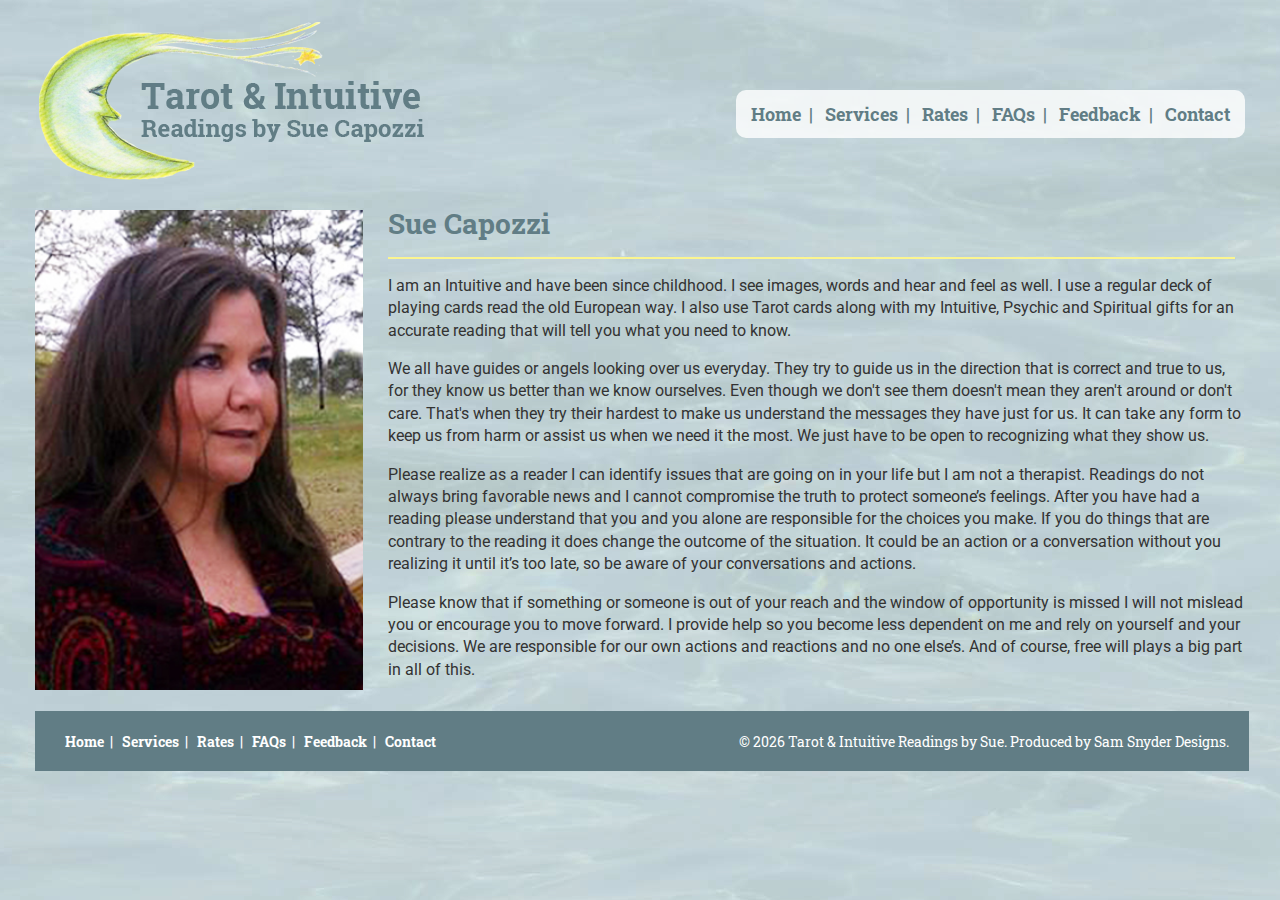
==== index.html @ fea1ccfa "initializing repo in github" ====
<!DOCTYPE html>
<html>
<head>
	<title>Tarot &amp; Intuitive Readings by Sue Capozzi</title>
    <meta name="robots" content="index, follow">
    <meta http-equiv="Content-Type" content="text/html; charset=UTF-8">
    <meta name="description" content="Sue Capozzi is an intuitive and has been since childhood. Her services include the folowing types of readings: Tarot Card, Intuitive, Psychic, Spiritual and dream interpretations.">
    <link rel="stylesheet" type="text/css" href="layout.css" />
    <link href='http://fonts.googleapis.com/css?family=Roboto+Slab:400,700|Roboto:400,400italic,700' rel='stylesheet' type='text/css'>
    <link rel="SHORTCUT ICON" type="image/vnd.microsoft.icon" href="image/favicon.ico">
    <link rel="SHORTCUT ICON" type="image/gif" href="image/favicon.gif">
    <script>
	  (function(i,s,o,g,r,a,m){i['GoogleAnalyticsObject']=r;i[r]=i[r]||function(){
	  (i[r].q=i[r].q||[]).push(arguments)},i[r].l=1*new Date();a=s.createElement(o),
	  m=s.getElementsByTagName(o)[0];a.async=1;a.src=g;m.parentNode.insertBefore(a,m)
	  })(window,document,'script','//www.google-analytics.com/analytics.js','ga');
	  ga('create', 'UA-39888632-2', 'auto');
	  ga('send', 'pageview');
	</script>
</head>

<body>
	<div id="container">
    	<div id="header">
        	<img src="image/logo.png" />
        	<ul>
            	<li><a href="index.html">Home</a></li>&nbsp;&nbsp;|&nbsp;&nbsp;
                <li><a href="services.html">Services</a></li>&nbsp;&nbsp;|&nbsp;&nbsp;
                <li><a href="rates.html">Rates</a></li>&nbsp;&nbsp;|&nbsp;&nbsp;
                <li><a href="faqs.html">FAQs</a></li>&nbsp;&nbsp;|&nbsp;&nbsp;
                <li><a href="feedback.html">Feedback</a></li>&nbsp;&nbsp;|&nbsp;&nbsp;
                <li><a href="contact.html">Contact</a></li>
            </ul>
        </div>
        
        <div id="content">
    		<img src="image/image-sue.jpg" class="sue" />
            	<div>
                    <h1>Sue Capozzi</h1>
                    <hr style="width:70%;" align="left">
                    <p>I am an Intuitive and have been since childhood. I see images, words and hear and feel as well. I use a regular deck of playing cards read the old European way. I also use Tarot cards along with my Intuitive, Psychic and Spiritual gifts for an accurate reading that will tell you what you need to know.</p>
        
                    <p>We all have guides or angels looking over us everyday. They try to guide us in the direction that is correct and true to us, for they know us better than we know ourselves. Even though we don't see them doesn't mean they aren't around or don't care. That's when they try their hardest to make us understand the messages they have just for us. It can take any form to keep us from harm or assist us when we need it the most. We just have to be open to recognizing what they show us. </p>  

                    <p>Please realize as a reader I can identify issues that are going on in your life but I am not a therapist. Readings do not always bring favorable news and I cannot compromise the truth to protect someone’s feelings.
After you have had a reading please understand that you and you alone are responsible for the choices you make. If you do things that are contrary to the reading it does change the outcome of the situation. It could be an action or a conversation without you realizing it until it’s too late, so be aware of your conversations and actions.</p>
<p>
Please know that if something or someone is out of your reach and the window of opportunity is missed I will not mislead you or encourage you to move forward. I provide help so you become less dependent on me and rely on yourself and your decisions.
We are responsible for our own actions and reactions and no one else’s. And of course, free will plays a big part in all of this.</p>
                </div>
    	</div>
          
        <div id="footer">
            <ul>
                <li><a href="index.html">Home</a></li>&nbsp;&nbsp;|&nbsp;&nbsp;
                <li><a href="services.html">Services</a></li>&nbsp;&nbsp;|&nbsp;&nbsp;
                <li><a href="rates.html">Rates</a></li>&nbsp;&nbsp;|&nbsp;&nbsp;
                <li><a href="faqs.html">FAQs</a></li>&nbsp;&nbsp;|&nbsp;&nbsp;
                <li><a href="feedback.html">Feedback</a></li>&nbsp;&nbsp;|&nbsp;&nbsp;
                <li><a href="contact.html">Contact</a></li>
           </ul>
            
           <p>&copy; <script>document.write(new Date().getFullYear())</script> Tarot &amp; Intuitive Readings by Sue. Produced by <a href="http://www.samsnyderdesigns.com" target="_blank">Sam Snyder Designs.</a></p>
    	</div>
            
    </div>
    
		



</body>
</html>
---- layout.css ----
@charset "UTF-8";
/* CSS Document */

body {
	background: url("image/water-background.jpg") top center repeat;
	margin: 0;
	padding: 0;
	font: normal normal 16px/140% 'Roboto', sans-serif;
	color: #333;
}

h1 {
	font: bold normal 28px/100% 'Roboto Slab', serif;
	color: #617D85;
}

h2 {
	font: normal normal 20px/100% 'Roboto Slab', serif;
	color: #FFFFFF;
}

h3 {
	font: bold normal 16px/50% 'Roboto Slab', serif;
	color: #617D85;
}

td.half { 
	width: 50%: 
}

hr {
	width: 100%;
	height: 2px;
	background-color: #fbf590;
	border: none;
	margin-left: 0;
}

a {
	color: #617D85;
	text-decoration: none;
}

	a:hover {
		text-decoration: underline;
	}

#container {
	width: 1210px;
	padding: 20px;
	margin: 0px auto;
}

	#header {
		margin-bottom: 30px; 
		height: 160px;
	}

		#header img {
			float: left;
		}
	
		#header ul {
			float: right;
			background-color: rgba(255,255,255,0.8);
			border-radius: 10px;
			padding: 15px;
			font: bold normal 18px/100% 'Roboto Slab', serif;
			margin-top: 70px;
			color: #617D85;
		}
		
		#header ul li {
			display: inline-block;
		}
		
			#header ul li a {
				color: #617D85;
				text-decoration: none;
			}
			
			#header ul li a:hover {
				text-decoration: underline;	
			}
	
	#content {
		clear: both;
	}
	
		img.sue {
			float: left;
			margin: 0px 25px 20px 0px;
			width: 328px;
		}
		
		img.services {
			float: left;
			margin: 15px 32px 10px 0px;
			height: 270px;
		}
	
	.feedback {
		float: left;
		width: 46%;
		margin: 0px 40px 5px 0px;
		display: inline-block;
	}
	
		p.feed {
			font-style: italic;
			color: #FFFFFF;
		}
	
	#clearfix {
		clear: both;
	}
	
	#contact {
		float: right;
		width: 400px;
		background-color: rgba(255,255,255,0.7);
		padding: 10px 30px;
		margin: 15px 0px 30px;
	}
	
	
#footer {
	background-color: #617D85;
	width: 97%;
	padding: 10px 20px 50px 20px;
	clear: both;
	margin-top: 30px;
}

	#footer ul {
			float: left;
			font: bold normal 14px/100% 'Roboto Slab', serif;
			color: white;
			margin-left: -30px;
		}
		
		#footer ul li {
			display: inline-block;
		}
		
			#footer ul li a,
			#footer a {
				color: white;
				text-decoration: none;
			}
			
			#footer ul li a:hover,
			#footer a:hover {
				text-decoration: underline;	
			}
			
	#footer p {
		float: right;
		font: normal normal 14px/100% 'Roboto Slab', serif;
		color: white;
	}
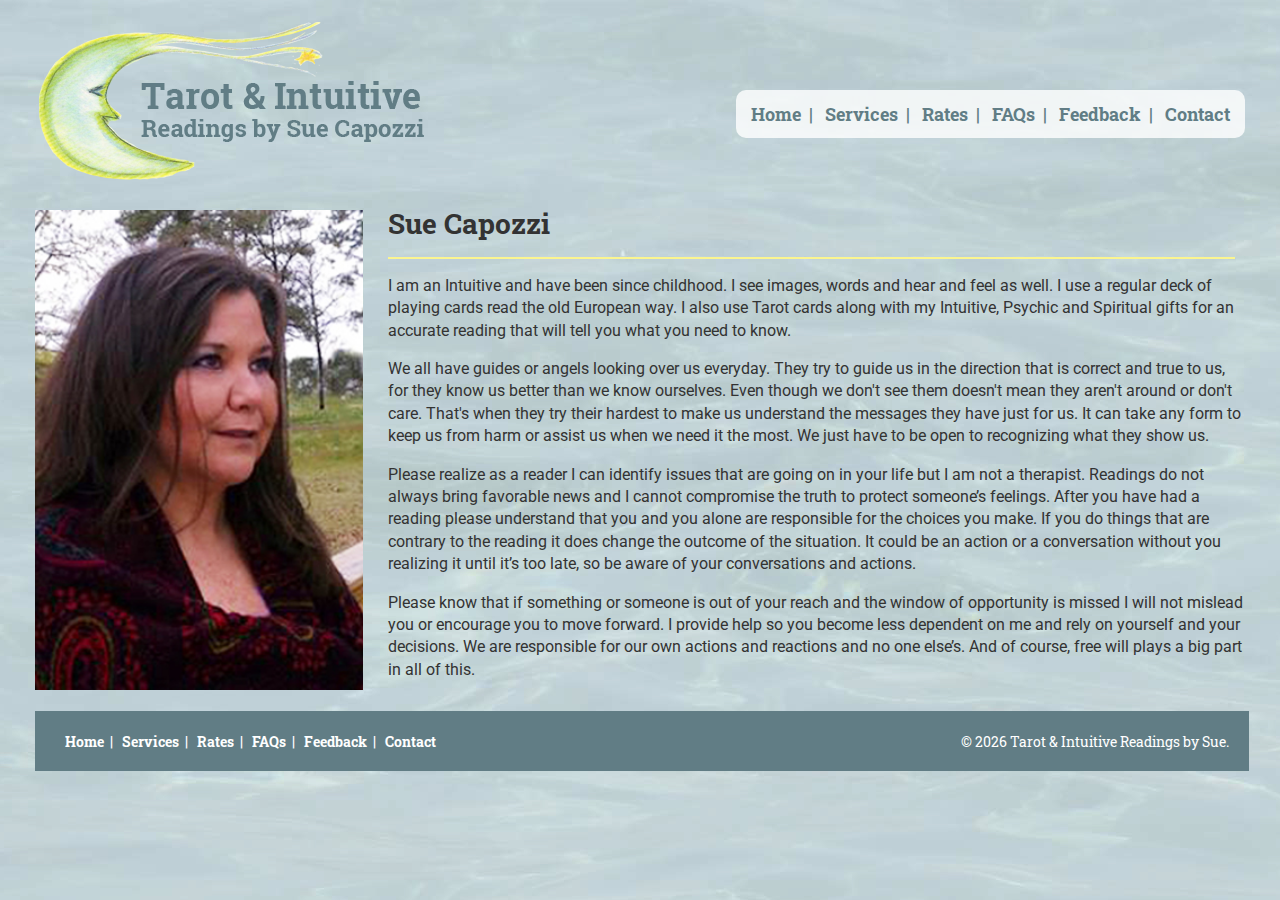
==== commit 6744db82: "removed form, updated background and removed produced by" ====
--- a/index.html
+++ b/index.html
@@ -60,7 +60,7 @@
                 <li><a href="contact.html">Contact</a></li>
            </ul>
             
-           <p>&copy; <script>document.write(new Date().getFullYear())</script> Tarot &amp; Intuitive Readings by Sue. Produced by <a href="http://www.samsnyderdesigns.com" target="_blank">Sam Snyder Designs.</a></p>
+           <p>&copy; <script>document.write(new Date().getFullYear())</script> Tarot &amp; Intuitive Readings by Sue.  </p>
     	</div>
             
     </div>
--- a/layout.css
+++ b/layout.css
@@ -11,7 +11,7 @@
 
 h1 {
 	font: bold normal 28px/100% 'Roboto Slab', serif;
-	color: #617D85;
+	color: #333;
 }
 
 h2 {
